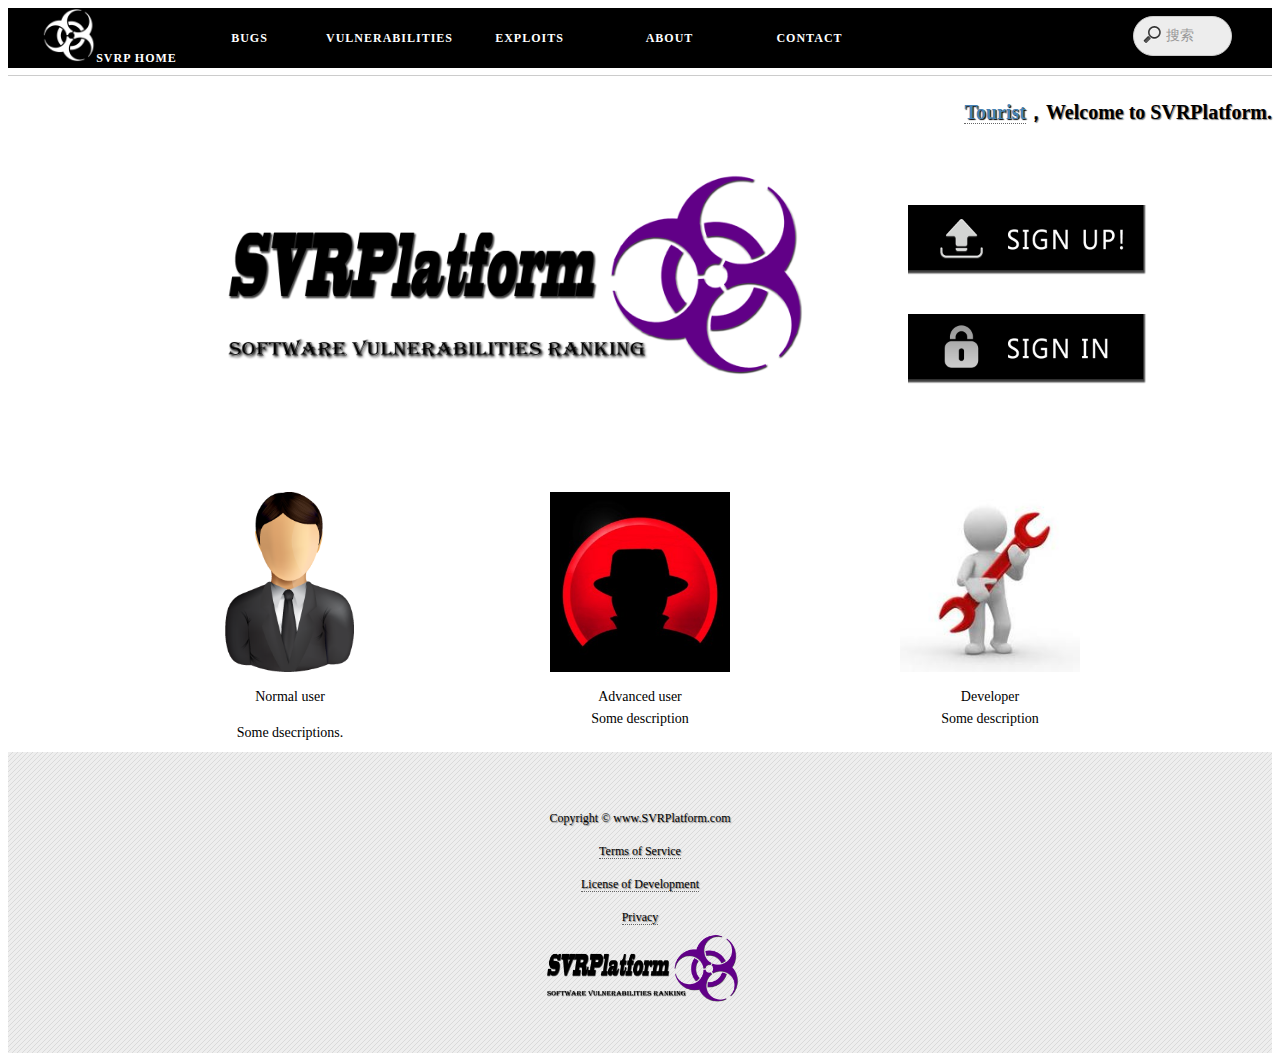
==== index.html @ d707a51c "初期设计，HTML5+CSS3" ====
<!DOCTYPE HTML>
<html>
<head>
	<meta http-equiv="Content-Type" content="text/html; charset=UTF-8" />
	<title>SVRPlatform Tourist</title>
	<link rel="stylesheet" href="style.css" />
	<style>
		div#contains{
			clear:both;
			margin: auto;
			width: 1350px;
		}
		div#biglogo{
			width: 700px;
			margin-left:200px;
			float:left;
		}
		div#buttons{
			width: 200px;
			float:left;
		}
		div#threemen{
			clear:both;
			margin: auto;
			width: 1050px;
		}
		div.oneofthree{
			width: 350px;
			padding-top:100px;
			font-family: "微软雅黑", "黑体", "新宋体", "宋体";
			float:left;
		}
		img.button{
			margin-top:32px;
		}
	</style>
	<script type="text/javascript" src="jquery.min.js"></script>
</head>
<body>
	<div align="right">
            <div id="menu2" class="menu">
                <ul>
                	<li>&nbsp;&nbsp;&nbsp;&nbsp;&nbsp;&nbsp;&nbsp;&nbsp;&nbsp </li>
                    <li><a href="javascript:;"><image src="logowhite.png" width="54px" margin="10px"></image>SVRP HOME</a></li>
                    <li><a href="javascript:;">Bugs</a></li>
                    <li><a href="javascript:;">Vulnerabilities</a></li>
                    <li><a href="javascript:;">Exploits</a></li>
                    <li><a href="javascript:;">About</a></li>
                    <li><a href="javascript:;">Contact</a></li>
                    <div class="searchinput" align="right">
                    	<form>
							<input type="search" placeholder="搜索">
						</form>
                    </div>
                </ul>
            </div>
        <hr/>
        <h1 class="msblack20"><a class="steelbluefont">Tourist</a>，Welcome to SVRPlatform.</h1>
        <br />
        <br />
	</div>
    <div id="contains">
        <div id="biglogo">
            <a href="javascript:;" style="border-bottom:none"><img src="SVRPlatform.png" width="600px"/></a>
        </div>
        <div id="buttons">
            <a href="./signup.html" style="border-bottom:none"><img class="button"  onmouseover="this.src='registerbuttonpressed.png'" onmouseout="this.src='registerbutton.png' "src="registerbutton.png" width="240"/></a>
            <a href="./signin.html" style="border-bottom:none"><img class="button"  onmouseover="this.src='loginbuttonpressed.png'" onmouseout="this.src='loginbutton.png'"  src="loginbutton.png" width="240"/></a>
        </div>
    </div>
    
    <div id="threemen">
    	<div class="oneofthree" align="center">
        	<img src="normaluser.png" height="180px"/><br />
            <p align="center"> Normal user
            <br />
            <p> Some dsecriptions.
        </div>
    	<div class="oneofthree" align="center">
        	<img src="blackhat.jpg" height="180px"/><br />
            <p align="center"> Advanced user
            <br />
            Some description
        </div>
    	<div class="oneofthree" align="center">
        	<img src="developer.jpg" height="180px"/><br />
            <p align="center"> Developer
            <br />
            Some description
        </div>
    </div>
    

    <div id="footer" align="center">
            <p align="center">Copyright © www.SVRPlatform.com</p>
            <p> <a href="javascript:;">Terms of Service</a></p>
            <p> <a href="javascript:;">License of Development</a></p>
            <p> <a href="javascript:;">Privacy</a></p>
        	<img src="SVRPlatform.png" width=200px align="middle"/>
    </div>
</body>
</html>
---- style.css ----
body {
	font-size: 14px;
	line-height: 1.6;
}
#content {
	width: 950px;
	margin: 50px auto;
	padding: 20px;
	background: #FFF;	
	border: 1px solid #CCC;
	border-radius:50px;
}

a{
	color:#000;
	text-decoration:none;
	border-bottom:thin;
	border-bottom-style:dotted;
	border-bottom-color:#666;
}

/*css used in the user profile page  Albus Shin*/
div.userprofile{
	clear:both;
	margin:auto;
	padding-top: 10px;
	width:900px;
}
div.userprofiletitle{
	padding-left:40px;
	font-size:22px;
	line-height: 2.0;
	font-family:Georgia, "Times New Roman", Times, serif;
	text-shadow: grey 1px 1px 1px;
	border-bottom-style:double;
	border-bottom-color:#888;
	font-weight:bold;
}
div.userprofiledigest{
	width:inherit;
	margin-top:40px;
	border-bottom:thin;
	padding-bottom:40px;
	margin-bottom:40px;
	border-bottom-style:solid;
	border-bottom-color:#ddd;
}
img.userprofiledigestavatar{
	margin-left:60px;
	margin-right:60px;
	border-radius: 11px;
	width:200px;
	float:left;
}
td.userprofiledigestleft{
	text-align:left;
	vertical-align:text-top;
	color:#bbb;
	font-size:12px;
	font-style:italic;
	font-family:Verdana, Geneva, sans-serif;
	margin-right:20px;
	padding-right:40px;
}
td.userprofiledigestmiddle{
	font-family:"微软雅黑", "黑体", "新宋体", "宋体";
	font-variant:small-caps;
	line-height:14px;
	font-size:15px;
	padding-right:40px;
}
td.userprofiledigestright{
	font-family:Georgia, "Times New Roman", Times, serif;
	line-height:14px;
	font-size:15px;
}
p#memberfor,p#seen{
	color:#36C;
}
table#userprofiledetails{
	width:inherit;
	margin-top:20px;
}
tr.userprofiledetailstitle{
	font-size:20px;
	line-height: 2.0;
	font-family:Georgia, "Times New Roman", Times, serif;
	text-shadow: grey 1px 1px 1px;
	border-bottom:thin;
	border-bottom-style:solid;
	border-bottom-color:#aaa;
}
.userprofiledetailstitle td{
	padding-left:20px;
	margin-left:20px;
	font-weight:bold;
}
tr.userprofiledetailscontent{
	font-size:16px;
	line-height: 2.0;
	font-family:Georgia, "Times New Roman", Times, serif;
}
.userprofiledetailscontent td{
	font-size:15px;
	padding-top:30px;
	padding-bottom:10px;
	padding-left:20px;
	margin-left:20px;
}
div.userprofiledigesttable{
	font-family:"微软雅黑", "黑体", "新宋体", "宋体";
	line-height:0.2px;
	float:left;
}
div.userprofiledigesttextname{
	text-shadow: grey 1px 1px 1px;
	font-weight:bold;
}
div.userprofiledigesttextemail{
	font-family:Georgia, "Times New Roman", Times, serif;
	font-style:italic;
}
div.userprofiledigesttextcredits{
	font-family:Georgia, "Times New Roman", Times, serif;
}
/*css used in the bug comments page and solution page  Albus Shin*/
div.comments {
	clear: both;
	margin:auto;
	padding-top: 10px;
	width:900px;
}

div.commentstitle{
	padding-left:40px;
	font-size:22px;
	line-height: 1.6;
	font-family:Georgia, "Times New Roman", Times, serif;
	text-shadow: grey 1px 1px 1px;
	border-bottom-style:double;
	border-bottom-color:#888;
	font-weight:bold;
}
div.comment{
	margin:auto;
	width:700px;
	padding-top:30px;
	padding-left:60px;
	border-bottom:thin;
	border-bottom-color:#ccc;
	border-bottom-style:inset;
	padding-bottom:30px;
	font-family:"微软雅黑", "黑体", "新宋体", "宋体";
}
table.solution{
	margin:auto;
	width:700px;
	margin-top:30px;
	padding-left:30px;
	border-bottom:thin;
	border-bottom-color:#ccc;
	border-bottom-style:inset;
	margin-bottom:30px;
	font-family:"微软雅黑", "黑体", "新宋体", "宋体";
}
td.leftbar{
	margin:auto;
	width:150px;
	height:250px;
}
img.leftbarup{
	padding-left:50px;
	height:50px;
}
div.leftbarsum{
	font-family:"Lucida Sans Unicode", "Lucida Grande", sans-serif;
	font-size:35px;
	font-weight:bold;
}
img.leftbardown{
	padding-left:50px;
	height:50px;
}
img.leftbarbestofficial{
	padding-top:30px;
	padding-left:50px;
	height:50px;
}
td.rightcontent{
}
div.commenttitle{
	font-size:18px;
	font-weight:bold;
	line-height: 3.0;
	text-shadow: grey 1px 1px 1px;
}
div.commenttext{
	font-size:16px;
	line-height: 1.6;
}
div.commentfooter{
	height:80px;
	clear:both;
	width:inherit;
}

div.commentfooterdate{
	text-align:left;
	margin-top:50px;
	float:left;
	color:#aaa;
}
div.commentfooterauthor{
	margin-top:30px;
	margin-right:30px;
	font-weight:bold;
	float:right;
}
div.commentfooterauthorname{
	font-weight:bold;
	text-shadow: grey 1px 1px 1px;
}
div.commentfooterauthorcredit{
	color:#666;
}
img.commentfooteravatar{
	float:right;
	margin-right:20px;
	border-radius: 11px;
}
img.commentsfooterleft{
	height:50px;
	float:left;
}
img.commentsfooterright{
	height:50px;
	float:left;
}
a.commentsfooterlink{
	padding-top:8px;
	padding-left:5px;
	padding-right:5px;
	float:left;
	font-size:16px;
	line-height: 1.6;
	font-family:"微软雅黑", "黑体", "新宋体", "宋体";
	color:#444;
	border-bottom:none;
	text-decoration:underline;
}
a.commentsfooternow{
	padding-top:8px;
	padding-left:5px;
	padding-right:5px;
	float:left;
	font-size:16px;
	line-height: 1.6;
	border-bottom:none;
	font-family:"微软雅黑", "黑体", "新宋体", "宋体";
}
/* css used in the bug and vulnerability index page  Albus Shin*/
p.bugvulid {
	padding-left:20px;
	font-size:16px;
	line-height: 1.6;
	font-family:"微软雅黑", "黑体", "新宋体", "宋体";
	background:#eee;
}

img.bugvulscreenshot{
	width:900px;
}
/* css3 代码 实现圆角矩形  Albus Shin */
div.bugvuldigest {
	border-width: 1px;
	border-style: solid;
	border-radius: 11px;
	padding:5px;
	font-size:14px;
	line-height: 1.6;
	font-family:"微软雅黑", "黑体", "新宋体", "宋体";
	text-shadow: grey 1px 1px 1px;
	background:#FC9;
}
div.date{
	color:#666;
}

table.bugvultable{
	font-size:14px;
	margin: auto 30px;
	line-height: 2.0;
	width:auto;
	clear:both;
}
.tableleft{
	font-family:"微软雅黑", "黑体", "新宋体", "宋体";
	padding-right:40px;
	padding-left:100px;
}
.tablemiddlegreen{
	font-family:"微软雅黑", "黑体", "新宋体", "宋体";
	color:green;
}
.tablemiddleorange{
	font-family:"微软雅黑", "黑体", "新宋体", "宋体";
	color:orange;
}
.tablemiddlered{
	font-family:"微软雅黑", "黑体", "新宋体", "宋体";
	color:red;
}
table.productstable{
	font-family:"微软雅黑", "黑体", "新宋体", "宋体";
	font-size:18px;
	margin: auto;
	line-height: 2.0;
	clear:both;
}
.tableright{
	font-family:"微软雅黑", "黑体", "新宋体", "宋体";
	padding-left:60px;
	color:#666;
}
.score{
	font-family:"微软雅黑", "黑体", "新宋体", "宋体";
	font-weight:bold;
	background:#f00;
}
p.bugvulsubtitle {
	padding-left:20px;
	font-size:15px;
	line-height: 1.5;
	font-family:"微软雅黑", "黑体", "新宋体", "宋体";
	background:#CCC;
}
p.bugvultext{
	font-size:14px;
	margin: auto 30px;
	line-height: 2.0;
	font-family:"微软雅黑", "黑体", "新宋体", "宋体";
}

hr {
	border: none;
	height: 1px; line-height: 1px;
	background: #CCC;	
	margin-bottom: 20px;
	padding: 0;
}

p {
	margin: 0;	
	padding: 7px 0;
}

		.msblack20{
			font-family: "微软雅黑", "黑体", "新宋体", "宋体";
			text-shadow: grey 1px 1px 1px;
			font-size: 20px;
			line-height: 1.6;
			margin: 0;
		}
		div#footer{
			background: #eeeeee url(images/bg.jpg) top left repeat;
			clear:both;
			font-family: "微软雅黑", "黑体", "新宋体", "宋体";
			text-shadow: grey 1px 1px 1px;
			font-size: 12px;
			padding-top:50px;
			padding-bottom:50px;
		}
		.steelbluefont{
			text-shadow: black 1px 1px 1px;
			color: SteelBlue;
			border-bottom:thin;
			border-bottom-style:dotted;
			border-bottom-color:#666;
		}
		/* menu bar copied from the Internet Albus Shin*/
		.menu { 
			height: 60px;
			display: block;
		}

		.menu ul {
			list-style: none;
			padding: 0;
			margin: 0;
		}

		.menu ul li {
			/* width and height of the menu items */  
			float: left;
			overflow: hidden;
			position: relative;
			text-align: center;
			line-height: 60px;
		}

		.menu ul li a {
			/* must be postioned relative  */ 
			position: relative;
			display: block;
			width: 140px;
			height: 60px;
			font-family: "微软雅黑", "黑体", "新宋体", "宋体";
			font-size: 12px;
			font-weight: bold;
			letter-spacing: 1px;
			text-transform: uppercase;
			text-decoration: none;
			cursor: pointer;
			border-bottom:none;
		}

		.menu ul li a span {
			/* all layers will be absolute positioned */
			position: absolute;
			left: 0;
			width: 140px;
			border-bottom:none;	
		}

		.menu ul li a span.out {
			top: 0px;
		}

		.menu ul li a span.over,
		.menu ul li a span.bg {
			/* hide */  
			top: -60px;
			border-bottom:none;
		}

		/** 1st example **/

		#menu {
			background: #fff;
		}

		#menu ul li a {
			color: #000;
			border-bottom:none;
		}

		#menu ul li a span.over {
			border-bottom:none;
			color: #FFF;
		}

		#menu ul li span.bg {
			/* height of the menu items */  
			height: 60px;
			background: url('bg_over.gif') center center no-repeat;
		}
		
		/** 2nd example **/

		#menu2 {
			background: #000;		
		}
		
		#menu2 ul li a {
			border-bottom:none;
			color: #FFF;
		}

		#menu2 ul li a span.over {
			border-bottom:none;
			background: #FFF;
			color: #000;
		}
		/* input search bar from the Internet Albus Shin*/
		input {
			outline: none;
		}
		input[type=search] {
			-webkit-appearance: textfield;
			-webkit-box-sizing: content-box;
			font: 85%/140% "微软雅黑", "黑体", "新宋体", "宋体";
			font-size: 100%;
		}
		input::-webkit-search-decoration,
		input::-webkit-search-cancel-button {
			display: none; /* remove the search and cancel icon */
		}
		
		/* search input field */
		input[type=search] {
			background: #ededed url(search-icon.png) no-repeat 9px center;
			border: solid 1px #ccc;
			padding: 9px 10px 9px 32px;
			width: 55px;
			
			-webkit-border-radius: 10em;
			-moz-border-radius: 10em;
			border-radius: 10em;
			
			-webkit-transition: all .5s;
			-moz-transition: all .5s;
			transition: all .5s;
		}
		input[type=search]:focus {
			width: 130px;
			background-color: #fff;
			border-color: #6dcff6;
			
			-webkit-box-shadow: 0 0 5px rgba(109,207,246,.5);
			-moz-box-shadow: 0 0 5px rgba(109,207,246,.5);
			box-shadow: 0 0 5px rgba(109,207,246,.5);
		}
		
		/* placeholder */
		input:-moz-placeholder {
			color: #999;
		}
		input::-webkit-input-placeholder {
			color: #999;
		}
		.searchinput{
			padding-top:8px;
			padding-right:40px;
		}
		
		/* Register and Login css file copied from the Internet Albus Shin */
		

article, aside, details, figcaption, figure, footer, header, hgroup, menu, nav, section {
	display: block;
}


table {
	border-collapse: collapse;
	border-spacing: 0;
}


/* ------- Remove Chrome's border around active fields ------- */

*:focus {
	outline: none;
}

/* ------- Disable background and border for input fields ------- */

input {
	background: transparent;
	border: 0;
}



/* --------------------------------------------------------------- */



/* ------- Container ------- */

#container {
	margin: auto;
	margin-top: 180px;
	width: 524px;
	height: 262px;
	text-align: left;
	font-family: Verdana, Arial;
	font-weight: normal;
	font-size: 12px;
	color: #ffffff;
}


/* ------- Login Form ------- */

form.loginform, .welcome {
	background: url(images/form-bg.png) top left no-repeat;
	width: 524px;
	height: 262px;
	padding-top: 1px;
}

.login, .welcome-user {
	width: 470px;
	float: left;
	margin-top: 33px;
	margin-left: 40px;
	font-size: 20px;
}

.username-text {
	width: 190px;
	float: left;
	margin-top: 50px;
	margin-left: 40px;
}

.password-text {
	width: 290px;
	float: left;
	margin-top: 50px;
	margin-left: 0px;
}

.welcome-text {
	width: 360px;
	float: left;
	margin-top: 50px;
	margin-left: 40px;
	line-height: 16px;
}

.username-field {
	width: 168px;
	height: 38px;
	float:left;
	margin-top: 10px;
	margin-left: 35px;
	background: url(images/username-field.png) center left no-repeat;
}

.username-field:hover {
	background: url(images/username-field-hover.png) center left no-repeat;
}

.password-field {
	width: 280px;
	height: 38px;
	float:left;
	margin-top: 10px;
	margin-left: 22px;
	background: url(images/password-field.png) center left no-repeat;
}

.password-field:hover {
	background: url(images/password-field-hover.png) center left no-repeat;	
}

input[type="text"], input[type="password"] {
	width: 120px;
	height: 16px;
	margin-top: 10px;
	margin-left: 10px;
	font-family: Verdana, Arial;
	font-size: 16px;
	color: #2d2d2d;
}

/* ------------ Custom Checkbox ------------------------------- */

/* Works for browsers with CSS3 support (with or without Javascript) */
/* Works for Internet Explorer 6-8 (without CSS3 support) with Javascript */
/* If Javascript isn't available this doesn't work for Internet Explorer 6-8 */

input[type="checkbox"] {
	position: absolute;
	left: -999px;
}

input[type="checkbox"] + label {
	width: 132px;
	height: 24px;
	float: left;
	margin-top: 26px;
	margin-left: 37px;
	padding-left: 28px;
	display: block;
	position: relative;
	line-height: 24px;
	background: url(images/checkbox-off.png) top left no-repeat;
}

input[type="checkbox"]:checked + label {
	background: url(images/checkbox-on.png) top left no-repeat;
}

input[type="checkbox"]:checked:hover + label, input[type="checkbox"]:checked:focus + label {
	background: url(images/checkbox-on-hover.png) top left no-repeat;
}

input[type="checkbox"]:not(:checked):hover + label, input[type="checkbox"]:not(:checked):focus + label {
	background: url(images/checkbox-off-hover.png) top left no-repeat;
}

/* -------------------------------------------------------------------------- */

.forgot-usr-pwd {
	width: 220px;
	float: left;
	margin-top: 26px;
	margin-left: 0;
	color: #cccccc;
	line-height: 24px;
}

.forgot-usr-pwd a {
	color: #cccccc;
	text-decoration: none;
	font-style: italic;
}

.forgot-usr-pwd a:hover, .forgot-usr-pwd a:focus {
	text-decoration: underline;
}

input[type="submit"] {
	width: 95px;
	height: 73px;
	float: left;
	margin-top: 12px;
	margin-left: 2px;
	font-family: Verdana, Arial;
	font-size: 26px;
	color: #ffffff;
}

input[type="submit"]:hover, input[type="submit"]:focus {
	background: url(images/go-hover.png) top left no-repeat;
}

.home {
	width: 70px;
	height: 73px;
	float: left;
	margin-top: 122px;
	margin-left: 21px;
	font-size: 20px;
	padding: 25px 0 0 15px;
}

.home:hover, .home:focus {
	background: url(images/go-hover.png) top left no-repeat;
}

.home a, .home a:hover, .home a:focus {
	color: #ffffff;
	text-decoration: none;
}
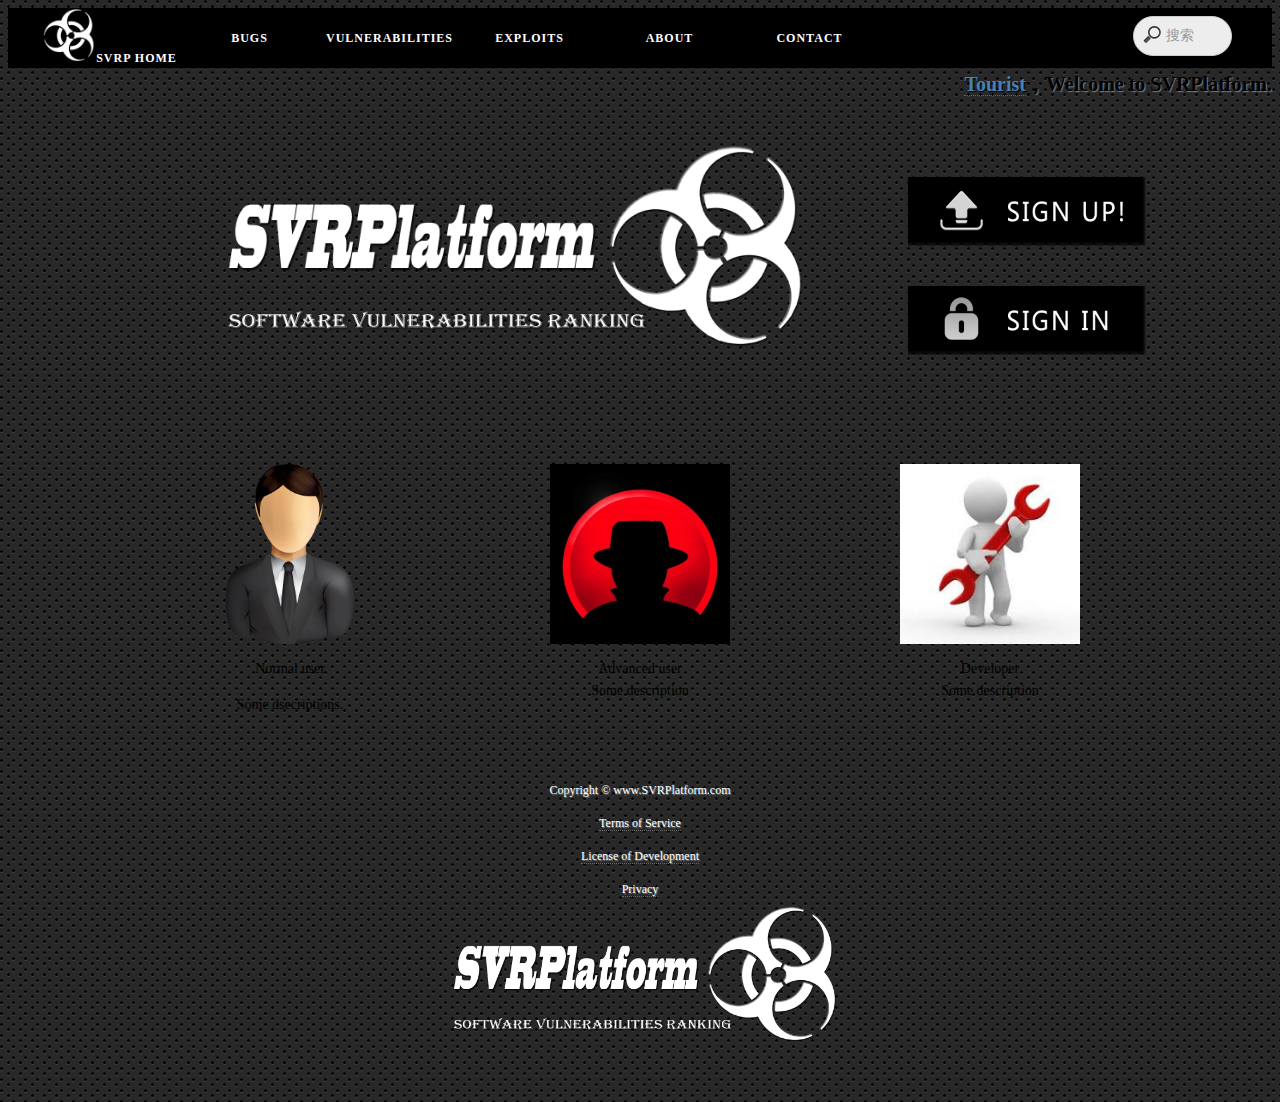
==== commit 21450711: "早上改了一下风格。" ====
--- a/index.html
+++ b/index.html
@@ -41,7 +41,7 @@
             <div id="menu2" class="menu">
                 <ul>
                 	<li>&nbsp;&nbsp;&nbsp;&nbsp;&nbsp;&nbsp;&nbsp;&nbsp;&nbsp </li>
-                    <li><a href="javascript:;"><image src="logowhite.png" width="54px" margin="10px"></image>SVRP HOME</a></li>
+                    <li><a href="javascript:;"><image src="images/logowhite.png" width="54px" margin="10px"></image>SVRP HOME</a></li>
                     <li><a href="javascript:;">Bugs</a></li>
                     <li><a href="javascript:;">Vulnerabilities</a></li>
                     <li><a href="javascript:;">Exploits</a></li>
@@ -54,36 +54,35 @@
                     </div>
                 </ul>
             </div>
-        <hr/>
         <h1 class="msblack20"><a class="steelbluefont">Tourist</a>，Welcome to SVRPlatform.</h1>
         <br />
         <br />
 	</div>
     <div id="contains">
         <div id="biglogo">
-            <a href="javascript:;" style="border-bottom:none"><img src="SVRPlatform.png" width="600px"/></a>
+            <a href="javascript:;" style="border-bottom:none"><img src="images/SVRPlatform.png" width="600px"/></a>
         </div>
         <div id="buttons">
-            <a href="./signup.html" style="border-bottom:none"><img class="button"  onmouseover="this.src='registerbuttonpressed.png'" onmouseout="this.src='registerbutton.png' "src="registerbutton.png" width="240"/></a>
-            <a href="./signin.html" style="border-bottom:none"><img class="button"  onmouseover="this.src='loginbuttonpressed.png'" onmouseout="this.src='loginbutton.png'"  src="loginbutton.png" width="240"/></a>
+            <a href="./signup.html" style="border-bottom:none"><img class="button"  onmouseover="this.src='images/registerbuttonpressed.png'" onmouseout="this.src='images/registerbutton.png' "src="images/registerbutton.png" width="240"/></a>
+            <a href="./signin.html" style="border-bottom:none"><img class="button"  onmouseover="this.src='images/loginbuttonpressed.png'" onmouseout="this.src='images/loginbutton.png'"  src="images/loginbutton.png" width="240"/></a>
         </div>
     </div>
     
     <div id="threemen">
     	<div class="oneofthree" align="center">
-        	<img src="normaluser.png" height="180px"/><br />
+        	<img src="images/normaluser.png" height="180px"/><br />
             <p align="center"> Normal user
             <br />
             <p> Some dsecriptions.
         </div>
     	<div class="oneofthree" align="center">
-        	<img src="blackhat.jpg" height="180px"/><br />
+        	<img src="images/blackhat.jpg" height="180px"/><br />
             <p align="center"> Advanced user
             <br />
             Some description
         </div>
     	<div class="oneofthree" align="center">
-        	<img src="developer.jpg" height="180px"/><br />
+        	<img src="images/developer.jpg" height="180px"/><br />
             <p align="center"> Developer
             <br />
             Some description
@@ -91,12 +90,13 @@
     </div>
     
 
-    <div id="footer" align="center">
+
+    	<div id="footer" align="center">
             <p align="center">Copyright © www.SVRPlatform.com</p>
-            <p> <a href="javascript:;">Terms of Service</a></p>
-            <p> <a href="javascript:;">License of Development</a></p>
-            <p> <a href="javascript:;">Privacy</a></p>
-        	<img src="SVRPlatform.png" width=200px align="middle"/>
-    </div>
+            <p> <a class="footer" href="javascript:;">Terms of Service</a></p>
+            <p> <a class="footer" href="javascript:;">License of Development</a></p>
+            <p> <a class="footer" href="javascript:;">Privacy</a></p>
+        	<img src="images/SVRPlatform.png" width=400px align="middle"/>
+    	</div>
 </body>
 </html>--- a/style.css
+++ b/style.css
@@ -1,14 +1,25 @@
 body {
 	font-size: 14px;
 	line-height: 1.6;
+	background:url(images/carbon_fibre.png) left top repeat;
 }
 #content {
 	width: 950px;
 	margin: 50px auto;
 	padding: 20px;
 	background: #FFF;	
+	border-radius:50px;
+	-webkit-box-shadow:inset 0 0 8px #000;
+	-moz-box-shadow:inset 0 0 8px #000;
+	box-shadow:0px 0px 8px #000 inset;
+}
+#content-license {
+	width: 950px;
+	margin: 50px auto;
+	padding: 20px;
+	background: #FFF;	
 	border: 1px solid #CCC;
-	border-radius:50px;
+	font-family:Georgia, "Times New Roman", Times, serif;
 }
 
 a{
@@ -18,6 +29,76 @@
 	border-bottom-style:dotted;
 	border-bottom-color:#666;
 }
+/*css used in submit bug page   Albus Shin*/
+form#submitbug{
+	padding-top:30px;
+	margin:50px auto;
+	outline:none;
+}
+table.submitbugtable{
+	margin: auto;
+	font-size:22px;
+	line-height: 2.0;
+	font-family:Georgia, "Times New Roman", Times, serif;
+	font-style:italic;
+}
+td.submitbugkey{
+	padding-top:10px;
+	text-shadow: grey 1px 1px 1px;
+	text-align:left;
+	padding-right:30px;
+	vertical-align:top;
+}
+td.submitbugvalue{
+	padding-top:10px;
+}
+textarea#digest{
+	font-family:"微软雅黑", "黑体", "新宋体", "宋体";
+	width:700px;
+	height:100px;
+	font-size:22px;
+	line-height: 2.0;
+	border-width: 1px;
+	border-style: solid;
+	border-radius: 11px;
+	border-color:#000;
+	padding:5px;
+	line-height: 1.6;
+	background:#FC9;
+}
+textarea#description{
+	font-family:"微软雅黑", "黑体", "新宋体", "宋体";
+	width:700px;
+	height:350px;
+	font-size:22px;
+	line-height: 2.0;
+	border-width: 1px;
+	border-style: solid;
+	border-radius: 11px;
+	border-color:#ccc;
+	padding:5px;
+	line-height: 1.6;
+}
+textarea#software, textarea#version, textarea#language{
+	font-family:"微软雅黑", "黑体", "新宋体", "宋体";
+	width:700px;
+	height:40px;
+	font-size:22px;
+	line-height: 2.0;
+	border-width: 1px;
+	border-style: solid;
+	border-radius: 11px;
+	border-color:#ccc;
+	padding:5px;
+	line-height: 1.6
+}
+img#uploadscreenshot{
+	display:none;
+	width:700px;
+	margin-left:5px;
+	margin-bottom:10px;
+}
+
 
 /*css used in the user profile page  Albus Shin*/
 div.userprofile{
@@ -152,6 +233,7 @@
 	padding-bottom:30px;
 	font-family:"微软雅黑", "黑体", "新宋体", "宋体";
 }
+/* css style used in the solution page */
 table.solution{
 	margin:auto;
 	width:700px;
@@ -258,6 +340,70 @@
 	border-bottom:none;
 	font-family:"微软雅黑", "黑体", "新宋体", "宋体";
 }
+div.commentssubmit{
+	margin:auto;
+	width:700px;
+	padding-top:30px;
+	border-bottom:thin;
+	border-bottom-color:#ccc;
+	border-bottom-style:inset;
+	padding-bottom:30px;
+	font-family:"微软雅黑", "黑体", "新宋体", "宋体";
+}
+form#commentssubmitform{
+	padding-top:30px;
+	margin:auto;
+	outline:none;
+}
+input#submitbutton{
+	width:160px;
+}
+table.commentssubmittable{
+	padding:20px;
+	margin:auto;
+	font-size:22px;
+	line-height: 2.0;
+	font-family:Georgia, "Times New Roman", Times, serif;
+	font-style:italic;
+}
+td.commentssubmitkey{
+	padding-top:10px;
+	text-shadow: grey 1px 1px 1px;
+	text-align:left;
+	padding-right:30px;
+	vertical-align:top;
+}
+td.commentssubmitvalue{
+	padding-top:10px;
+}
+textarea#commentssubmittitle{
+	font-family:"微软雅黑", "黑体", "新宋体", "宋体";
+	width:600px;
+	height:40px;
+	font-size:20px;
+	line-height: 2.0;
+	border-width: 1px;
+	border-style: solid;
+	border-radius: 11px;
+	border-color:#ccc;
+	padding:5px;
+	line-height: 1.6;
+}
+textarea#commentssubmittext{
+	font-family:"微软雅黑", "黑体", "新宋体", "宋体";
+	width:600px;
+	height:350px;
+	font-size:20px;
+	line-height: 2.0;
+	border-width: 1px;
+	border-style: solid;
+	border-radius: 11px;
+	border-color:#ccc;
+	padding:5px;
+	line-height: 1.6;
+}
+
+
 /* css used in the bug and vulnerability index page  Albus Shin*/
 p.bugvulid {
 	padding-left:20px;
@@ -362,13 +508,20 @@
 			margin: 0;
 		}
 		div#footer{
-			background: #eeeeee url(images/bg.jpg) top left repeat;
 			clear:both;
 			font-family: "微软雅黑", "黑体", "新宋体", "宋体";
+			color:#fff;
 			text-shadow: grey 1px 1px 1px;
 			font-size: 12px;
 			padding-top:50px;
 			padding-bottom:50px;
+		}
+		div#footer a{
+			color:#fff;
+			text-decoration:none;
+			border-bottom:thin;
+			border-bottom-style:dotted;
+			border-bottom-color:#666;
 		}
 		.steelbluefont{
 			text-shadow: black 1px 1px 1px;
@@ -452,7 +605,7 @@
 		#menu ul li span.bg {
 			/* height of the menu items */  
 			height: 60px;
-			background: url('bg_over.gif') center center no-repeat;
+			background: url('images/bg_over.gif') center center no-repeat;
 		}
 		
 		/** 2nd example **/
@@ -468,7 +621,7 @@
 
 		#menu2 ul li a span.over {
 			border-bottom:none;
-			background: #FFF;
+			background: #fff;
 			color: #000;
 		}
 		/* input search bar from the Internet Albus Shin*/
@@ -488,7 +641,7 @@
 		
 		/* search input field */
 		input[type=search] {
-			background: #ededed url(search-icon.png) no-repeat 9px center;
+			background: #ededed url(images/search-icon.png) no-repeat 9px center;
 			border: solid 1px #ccc;
 			padding: 9px 10px 9px 32px;
 			width: 55px;
@@ -703,7 +856,7 @@
 	text-decoration: underline;
 }
 
-input[type="submit"] {
+input#signingo {
 	width: 95px;
 	height: 73px;
 	float: left;
@@ -712,11 +865,13 @@
 	font-family: Verdana, Arial;
 	font-size: 26px;
 	color: #ffffff;
-}
-
-input[type="submit"]:hover, input[type="submit"]:focus {
+	
+}
+
+input#signingo[type="submit"]:hover, input#signingo[type="submit"]:focus {
 	background: url(images/go-hover.png) top left no-repeat;
 }
+
 
 .home {
 	width: 70px;
@@ -735,4 +890,107 @@
 .home a, .home a:hover, .home a:focus {
 	color: #ffffff;
 	text-decoration: none;
-}+}
+
+/* Style used in the submitbug.html select dropdown */
+select{
+	margin-left:100px;
+	border:thin;
+	color:#666;
+	background:transparent;
+	font-size:20px;
+	font-weight:bold;
+	padding:2px 10px;
+	width:350px;
+	border-radius:5px;
+	box-shadow:1px 1px 11px 330033;
+}
+
+/* Style used in home.html */
+
+div#userbar{
+	margin-top:90px;
+	height:60px;
+	background-image:url(images/NavigationBar.png);
+	vertical-align:middle;
+	width:100px;
+	position:absolute;
+	right:0px;
+}
+div#userbarelse{
+	display:none;
+}
+img#userbaravatar{
+	width:45px;
+	margin-left:10px;
+	margin-top:5px;
+	border-radius:7px;
+}
+div#username{
+	float:left;
+	font-family:Georgia, "Times New Roman", Times, serif;
+	font-size:20px;
+	margin-top:12px;
+	margin-left:50px;
+	margin-right:30px;
+	font-weight:400;
+	color:#000;
+	text-shadow: #999 1px 1px 1.5px;
+}
+div#userbarcredit{
+	float:left;
+	font-family:Georgia, "Times New Roman", Times, serif;
+	font-size:20px;
+	margin-top:12px;
+	margin-left:20px;
+	font-weight:400;
+	color:#fff;
+	text-shadow: #999 1px 1px 1.5px;
+	padding-right:20px;
+}
+img.seperator{
+	float:left;
+	height:58px;
+	margin-left:5px;
+	margin-right:5px;
+}
+img#userbarwatching, img#userbarlogout, img#userbarusericon{
+	float:left;
+	margin-left:20px;
+	width:45px;
+	margin-top:5px;
+}
+div#upbar{
+	width:inherit;
+	height:200px;
+	background:left top no-repeat;
+}
+
+
+
+
+
+
+
+
+
+
+
+
+
+
+
+
+
+
+
+
+
+
+
+
+
+
+
+
+
